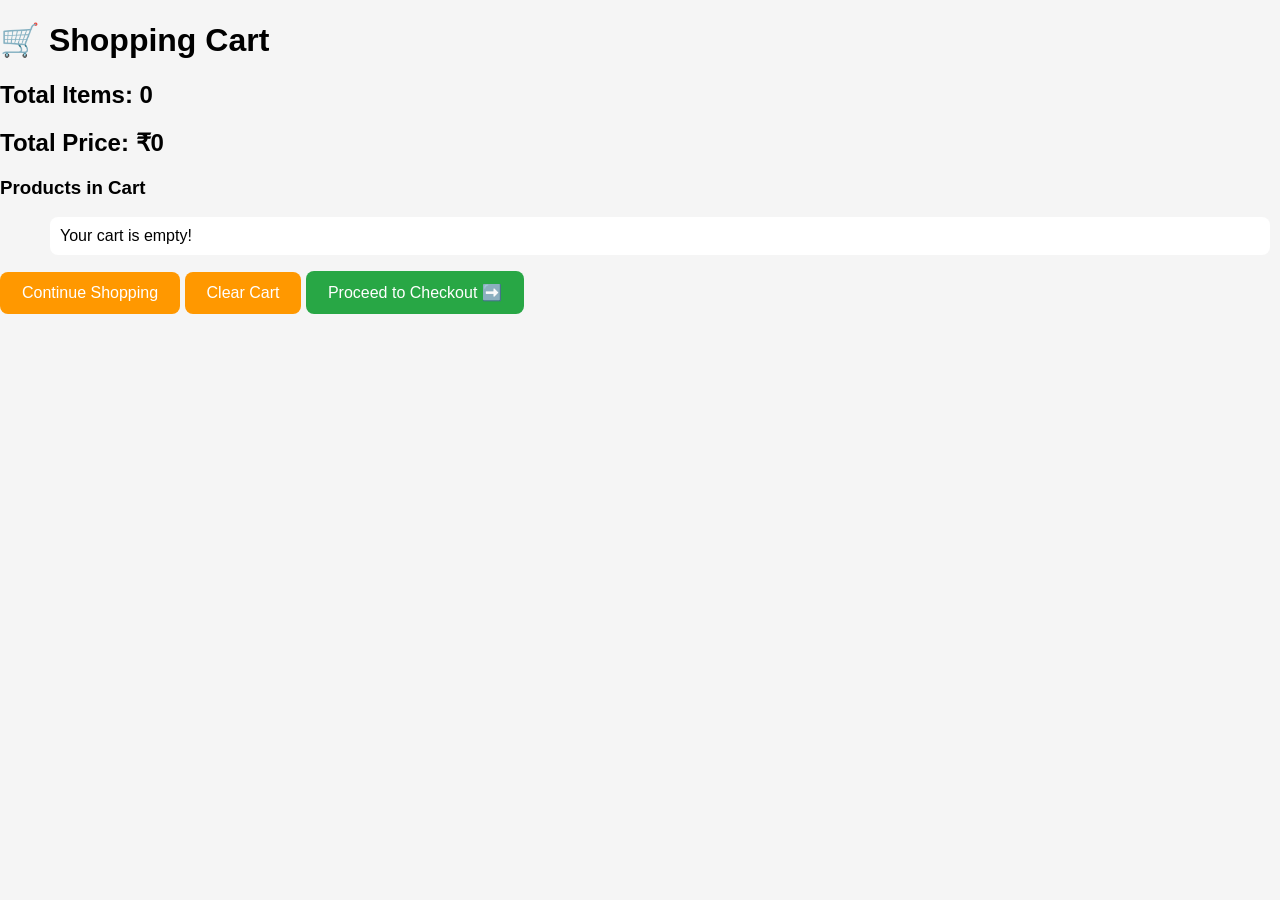
==== cart.html @ b0102185 "KaniMart Frontend Completed" ====
<!DOCTYPE html>
<html>
<head>
    <title>Shopping Cart</title>
    <link rel="stylesheet" href="style.css">
</head>
<body>
    <h1>🛒 Shopping Cart</h1>

    <h2>Total Items: <span id="cartCount">0</span></h2>
    <h2>Total Price: ₹<span id="totalPrice">0</span></h2>

    <h3>Products in Cart</h3>
    <ul id="cartItems"></ul>

    <button onclick="goBack()">Continue Shopping</button>
    <button onclick="clearCart()">Clear Cart</button>
    <button onclick="goToCheckout()" style="background-color: #28a745; color: white;">Proceed to Checkout ➡️</button>

    <script>
        let items = JSON.parse(localStorage.getItem("cart")) || [];
        let list = document.getElementById("cartItems");

        function displayCart() {
            list.innerHTML = "";
            let total = 0;

            if (items.length === 0) {
                list.innerHTML = "<li>Your cart is empty!</li>";
            } else {
                items.forEach((item, index) => {
                    let li = document.createElement("li");

                    let itemName = typeof item === 'object' ? item.name : item;
                    let itemPrice = typeof item === 'object' ? item.price : getItemPrice(item);

                    total += Number(itemPrice) || 0;

                    li.innerHTML = `
                        ${itemName} - ₹${itemPrice}
                        <button onclick="removeItem(${index})">Remove</button>
                    `;

                    list.appendChild(li);
                });
            }

            document.getElementById("cartCount").innerHTML = items.length;
            document.getElementById("totalPrice").innerHTML = total.toLocaleString('en-IN');
        }

        function getItemPrice(name) {
            if (typeof name !== 'string') return 0;
            let lower = name.toLowerCase();
            if (lower.includes("laptop")) return 45000;
            if (lower.includes("mobile")) return 18000;
            if (lower.includes("headphone")) return 2000;
            return 0;
        }

        function removeItem(index) {
            items.splice(index, 1);
            localStorage.setItem("cart", JSON.stringify(items));
            displayCart();
        }

        function clearCart() {
            items = [];
            localStorage.removeItem("cart");
            displayCart();
        }

        function goBack() {
            window.location.href = "products.html";
        }

        function goToCheckout() {
            if (items.length === 0) {
                alert("Your cart is empty! Add some products first.");
            } else {
                window.location.href = "checkout.html";
            }
        }

        displayCart();
    </script>
</body>
</html>
---- style.css ----
body {
    font-family: Arial, sans-serif;
    margin: 0;
    background: #f5f5f5;
}

header {
    background: #2874f0;
    color: white;
    padding: 15px;
    text-align: center;
}

.container {
    width: 90%;
    margin: auto;
    padding: 20px;
}

.product {
    display: inline-block;
    width: 220px;
    background: white;
    margin: 15px;
    padding: 15px;
    text-align: center;
    border-radius: 10px;
    box-shadow: 0 2px 8px rgba(0,0,0,0.2);
}

button {
    background: #ff9800;
    color: white;
    border: none;
    padding: 10px 20px;
    border-radius: 5px;
    cursor: pointer;
}

    button:hover {
        background: #e68900;
    }

input {
    width: 250px;
    padding: 10px;
    border: 1px solid #ccc;
    border-radius: 5px;
}
nav {
    margin-top: 15px;
}

    nav a {
        color: white;
        text-decoration: none;
        margin: 0 15px;
        font-size: 18px;
        font-weight: bold;
    }

        nav a:hover {
            color: #ffcc00;
        }
#searchBox {
    width: 300px;
    padding: 10px;
    margin: 20px;
    border: 1px solid #ccc;
    border-radius: 6px;
    font-size: 16px;
}
.product {
    width: 250px;
    display: inline-block;
    margin: 20px;
    padding: 20px;
    background: white;
    border-radius: 12px;
    text-align: center;
    box-shadow: 0 5px 15px rgba(0,0,0,0.15);
    transition: 0.3s;
}

    .product:hover {
        transform: translateY(-8px);
        box-shadow: 0 10px 25px rgba(0,0,0,0.25);
    }

    .product img {
        width: 180px;
        height: 180px;
        object-fit: contain;
    }

button {
    background: #ff9800;
    color: white;
    border: none;
    padding: 12px 22px;
    border-radius: 8px;
    cursor: pointer;
    font-size: 16px;
}

    button:hover {
        background: #e68900;
    }
/* Navigation Bar */
.navbar {
    background-color: #2874f0;
    padding: 15px;
    display: flex;
    align-items: center;
    gap: 25px;
}

    .navbar h2 {
        color: white;
        margin-right: auto;
    }

    .navbar a {
        color: white;
        text-decoration: none;
        font-size: 18px;
        font-weight: bold;
    }

        .navbar a:hover {
            text-decoration: underline;
        }
/* Product Card */
.product {
    position: relative;
    width: 250px;
    display: inline-block;
    margin: 20px;
    padding: 20px;
    background: white;
    border-radius: 12px;
    text-align: center;
    box-shadow: 0 5px 15px rgba(0,0,0,0.15);
    transition: 0.3s;
}

    .product:hover {
        transform: translateY(-8px);
        box-shadow: 0 10px 20px rgba(0,0,0,0.25);
    }

/* Discount Badge */
.badge {
    position: absolute;
    top: 10px;
    left: 10px;
    background: red;
    color: white;
    padding: 6px 10px;
    border-radius: 5px;
    font-size: 14px;
    font-weight: bold;
}
#cartItems li {
    list-style: none;
    margin: 10px;
    padding: 10px;
    background: white;
    border-radius: 8px;
}

#cartItems button {
    margin-left: 15px;
    background: red;
}

    #cartItems button:hover {
        background: darkred;
    }
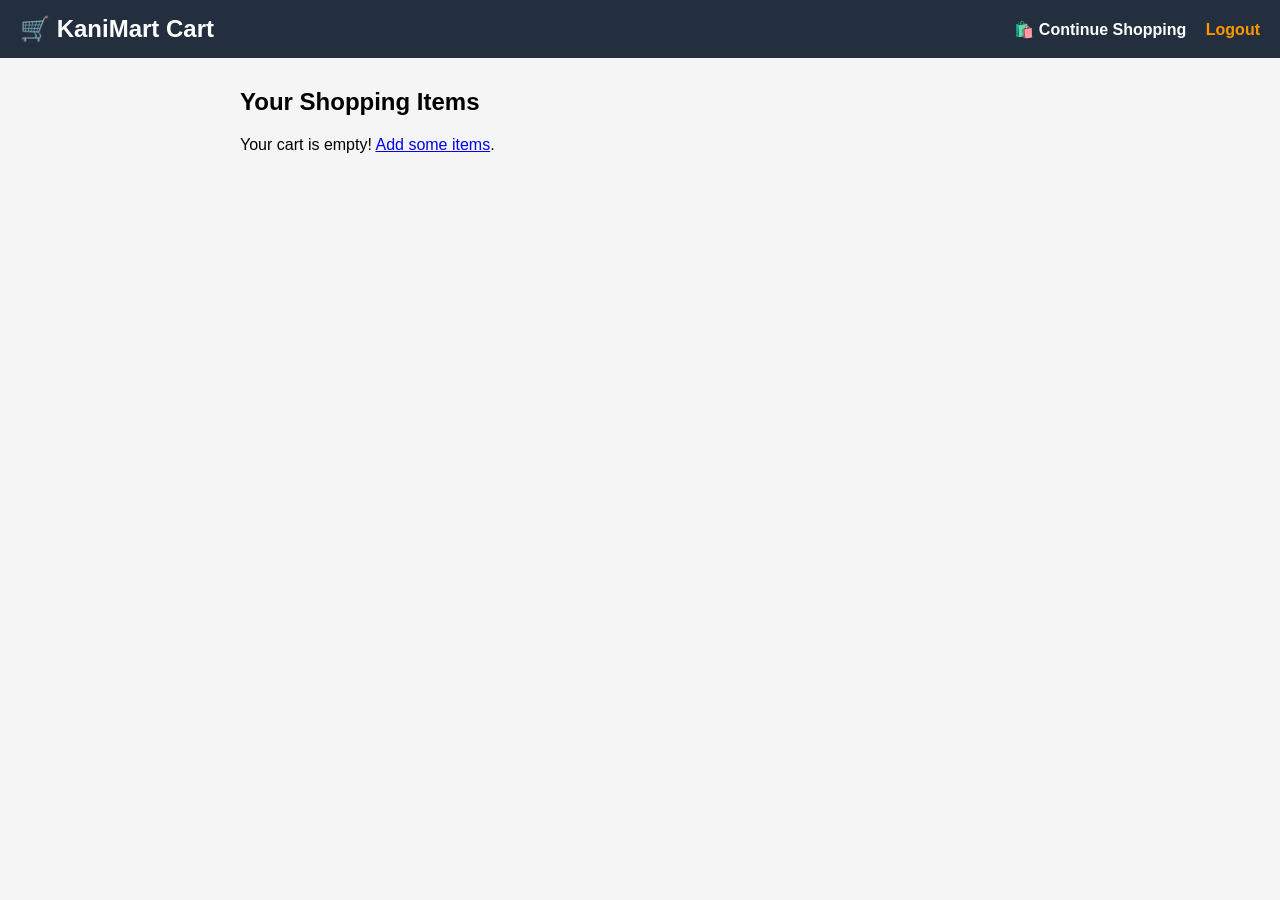
==== commit 32ce18e1: "Update cart UI and logic" ====
--- a/cart.html
+++ b/cart.html
@@ -1,88 +1,101 @@
 <!DOCTYPE html>
 <html>
 <head>
-    <title>Shopping Cart</title>
+    <title>Your Cart - KaniMart</title>
     <link rel="stylesheet" href="style.css">
 </head>
 <body>
-    <h1>🛒 Shopping Cart</h1>
+    <header style="background-color: #232f3e; color: white; padding: 15px 20px; display: flex; justify-content: space-between; align-items: center;">
+        <h1 style="margin: 0; font-size: 24px;">🛒 KaniMart Cart</h1>
+        <div>
+            <a href="products.html" style="color: white; text-decoration: none; font-weight: bold; margin-right: 15px;">🛍️ Continue Shopping</a>
+            <a href="login.html" style="color: #ff9800; text-decoration: none; font-weight: bold;">Logout</a>
+        </div>
+    </header>
 
-    <h2>Total Items: <span id="cartCount">0</span></h2>
-    <h2>Total Price: ₹<span id="totalPrice">0</span></h2>
+    <main style="max-width: 800px; margin: 30px auto; padding: 0 20px;">
+        <h2>Your Shopping Items</h2>
+        <div id="cartItemsContainer">
+            <p>Loading cart items...</p>
+        </div>
 
-    <h3>Products in Cart</h3>
-    <ul id="cartItems"></ul>
-
-    <button onclick="goBack()">Continue Shopping</button>
-    <button onclick="clearCart()">Clear Cart</button>
-    <button onclick="goToCheckout()" style="background-color: #28a745; color: white;">Proceed to Checkout ➡️</button>
+        <div id="cartSummary" style="margin-top: 20px; padding: 20px; background-color: #f9f9f9; border-radius: 8px; border: 1px solid #ddd; display: none;">
+            <h3>Total Amount: ₹<span id="totalPrice">0</span></h3>
+            <button onclick="checkout()" style="padding: 12px 20px; background-color: #4CAF50; color: white; border: none; border-radius: 5px; font-size: 16px; cursor: pointer; font-weight: bold;">Proceed to Checkout 🚀</button>
+            <button onclick="clearCart()" style="padding: 12px 20px; background-color: #f44336; color: white; border: none; border-radius: 5px; font-size: 16px; cursor: pointer; margin-left: 10px;">Clear Cart 🗑️</button>
+        </div>
+    </main>
 
     <script>
-        let items = JSON.parse(localStorage.getItem("cart")) || [];
-        let list = document.getElementById("cartItems");
+        let cart = JSON.parse(localStorage.getItem("cart")) || [];
 
-        function displayCart() {
-            list.innerHTML = "";
+        function renderCart() {
+            let container = document.getElementById("cartItemsContainer");
+            let summary = document.getElementById("cartSummary");
+            let totalPriceEl = document.getElementById("totalPrice");
+
+            if (cart.length === 0) {
+                container.innerHTML = "<p>Your cart is empty! <a href='products.html'>Add some items</a>.</p>";
+                summary.style.display = "none";
+                return;
+            }
+
+            container.innerHTML = "";
             let total = 0;
 
-            if (items.length === 0) {
-                list.innerHTML = "<li>Your cart is empty!</li>";
-            } else {
-                items.forEach((item, index) => {
-                    let li = document.createElement("li");
+            cart.forEach((item, index) => {
+                total += item.price;
+                let card = document.createElement("div");
+                card.style.display = "flex";
+                card.style.justifySpaceBetween = "space-between";
+                card.style.alignItems = "center";
+                card.style.padding = "12px 15px";
+                card.style.borderBottom = "1px solid #eee";
+                card.style.backgroundColor = "#fff";
+                card.style.marginBottom = "10px";
+                card.style.borderRadius = "6px";
+                card.style.boxShadow = "0 1px 3px rgba(0,0,0,0.1)";
 
-                    let itemName = typeof item === 'object' ? item.name : item;
-                    let itemPrice = typeof item === 'object' ? item.price : getItemPrice(item);
+                card.innerHTML = `
+                    <div style="flex-grow: 1;">
+                        <strong style="font-size: 18px;">${item.name}</strong>
+                        <div style="color: #666; margin-top: 4px;">Price: ₹${item.price}</div>
+                    </div>
+                    <button onclick="removeItem(${index})" style="background-color: #ff4d4d; color: white; border: none; padding: 6px 12px; border-radius: 4px; cursor: pointer;">Remove ❌</button>
+                `;
+                container.appendChild(card);
+            });
 
-                    total += Number(itemPrice) || 0;
-
-                    li.innerHTML = `
-                        ${itemName} - ₹${itemPrice}
-                        <button onclick="removeItem(${index})">Remove</button>
-                    `;
-
-                    list.appendChild(li);
-                });
-            }
-
-            document.getElementById("cartCount").innerHTML = items.length;
-            document.getElementById("totalPrice").innerHTML = total.toLocaleString('en-IN');
-        }
-
-        function getItemPrice(name) {
-            if (typeof name !== 'string') return 0;
-            let lower = name.toLowerCase();
-            if (lower.includes("laptop")) return 45000;
-            if (lower.includes("mobile")) return 18000;
-            if (lower.includes("headphone")) return 2000;
-            return 0;
+            totalPriceEl.innerText = total;
+            summary.style.display = "block";
         }
 
         function removeItem(index) {
-            items.splice(index, 1);
-            localStorage.setItem("cart", JSON.stringify(items));
-            displayCart();
+            cart.splice(index, 1);
+            localStorage.setItem("cart", JSON.stringify(cart));
+            renderCart();
         }
 
         function clearCart() {
-            items = [];
-            localStorage.removeItem("cart");
-            displayCart();
+            if (confirm("Are you sure you want to clear your cart?")) {
+                cart = [];
+                localStorage.setItem("cart", JSON.stringify(cart));
+                renderCart();
+            }
         }
 
-        function goBack() {
+        function checkout() {
+            if (cart.length === 0) {
+                alert("Your cart is empty!");
+                return;
+            }
+            alert("Order placed successfully! Thank you for shopping with KaniMart 🎉");
+            cart = [];
+            localStorage.setItem("cart", JSON.stringify(cart));
             window.location.href = "products.html";
         }
 
-        function goToCheckout() {
-            if (items.length === 0) {
-                alert("Your cart is empty! Add some products first.");
-            } else {
-                window.location.href = "checkout.html";
-            }
-        }
-
-        displayCart();
+        renderCart();
     </script>
 </body>
 </html>
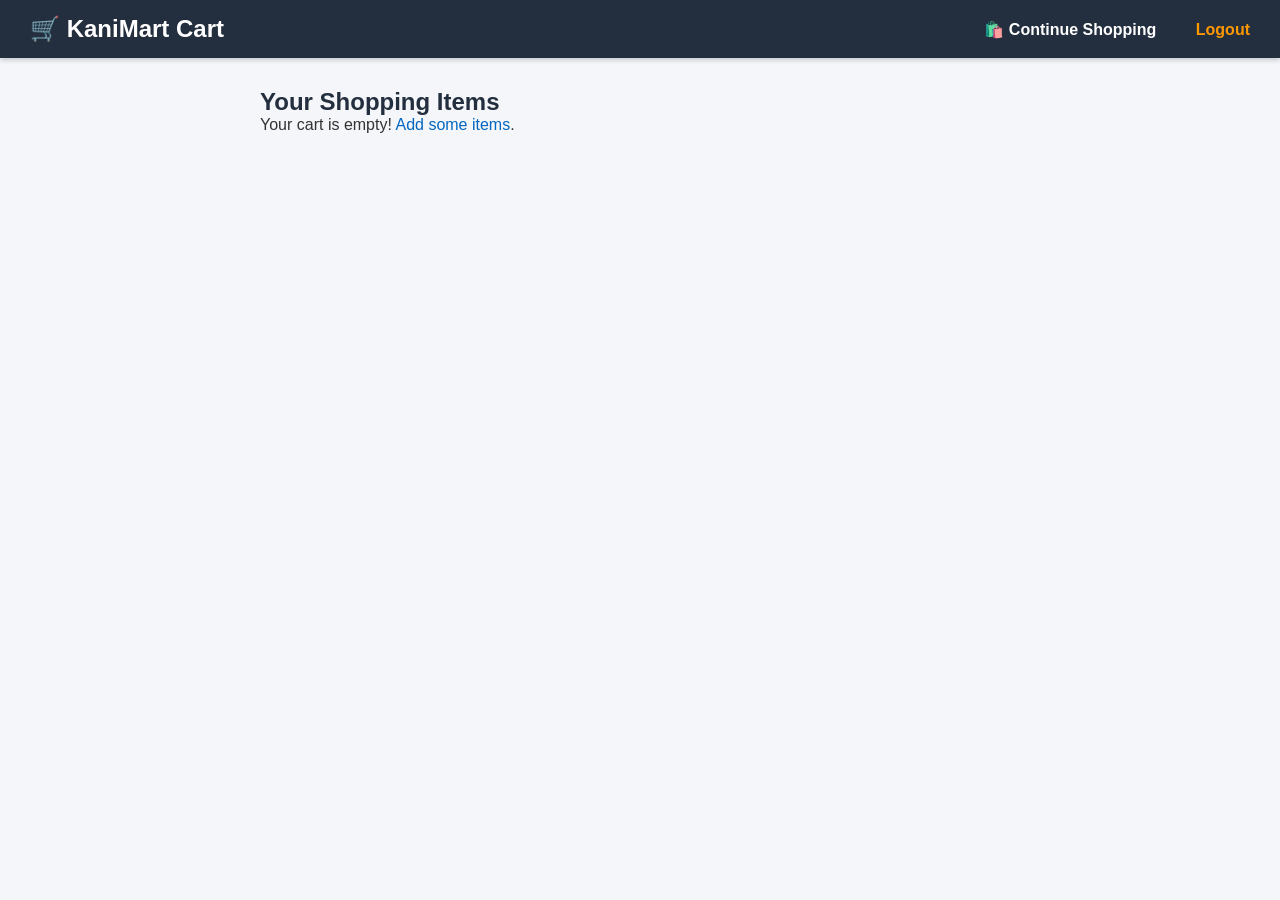
==== commit 6841b1e7: "Add user details checkout form in cart" ====
--- a/cart.html
+++ b/cart.html
@@ -5,12 +5,12 @@
     <link rel="stylesheet" href="style.css">
 </head>
 <body>
-    <header style="background-color: #232f3e; color: white; padding: 15px 20px; display: flex; justify-content: space-between; align-items: center;">
-        <h1 style="margin: 0; font-size: 24px;">🛒 KaniMart Cart</h1>
-        <div>
+    <header style="background-color: #232f3e; color: white; padding: 15px 30px; display: flex; justify-content: space-between; align-items: center;">
+        <h1 style="margin: 0; font-size: 24px; color: white;">🛒 KaniMart Cart</h1>
+        <nav>
             <a href="products.html" style="color: white; text-decoration: none; font-weight: bold; margin-right: 15px;">🛍️ Continue Shopping</a>
             <a href="login.html" style="color: #ff9800; text-decoration: none; font-weight: bold;">Logout</a>
-        </div>
+        </nav>
     </header>
 
     <main style="max-width: 800px; margin: 30px auto; padding: 0 20px;">
@@ -21,8 +21,38 @@
 
         <div id="cartSummary" style="margin-top: 20px; padding: 20px; background-color: #f9f9f9; border-radius: 8px; border: 1px solid #ddd; display: none;">
             <h3>Total Amount: ₹<span id="totalPrice">0</span></h3>
-            <button onclick="checkout()" style="padding: 12px 20px; background-color: #4CAF50; color: white; border: none; border-radius: 5px; font-size: 16px; cursor: pointer; font-weight: bold;">Proceed to Checkout 🚀</button>
-            <button onclick="clearCart()" style="padding: 12px 20px; background-color: #f44336; color: white; border: none; border-radius: 5px; font-size: 16px; cursor: pointer; margin-left: 10px;">Clear Cart 🗑️</button>
+            <div style="margin-top: 15px;">
+                <button onclick="showCheckoutForm()" style="padding: 12px 20px; background-color: #4CAF50; color: white; border: none; border-radius: 5px; font-size: 16px; cursor: pointer; font-weight: bold;">Proceed to Checkout 🚀</button>
+                <button onclick="clearCart()" style="padding: 12px 20px; background-color: #f44336; color: white; border: none; border-radius: 5px; font-size: 16px; cursor: pointer; margin-left: 10px;">Clear Cart 🗑️</button>
+            </div>
+        </div>
+
+        <!-- User Details Form Section -->
+        <div id="checkoutFormContainer" style="margin-top: 25px; padding: 20px; background-color: #ffffff; border-radius: 8px; border: 1px solid #232f3e; display: none;">
+            <h3 style="margin-bottom: 15px;">📋 Shipping & Payment Details</h3>
+            <form id="checkoutForm" onsubmit="processOrder(event)">
+                <div style="margin-bottom: 12px;">
+                    <label style="display: block; font-weight: bold; margin-bottom: 5px;">Full Name:</label>
+                    <input type="text" id="custName" required placeholder="Enter your full name" style="width: 100%; padding: 8px; border-radius: 4px; border: 1px solid #ccc;">
+                </div>
+                <div style="margin-bottom: 12px;">
+                    <label style="display: block; font-weight: bold; margin-bottom: 5px;">Phone Number:</label>
+                    <input type="tel" id="custPhone" required placeholder="Enter 10-digit mobile number" pattern="[0-9]{10}" style="width: 100%; padding: 8px; border-radius: 4px; border: 1px solid #ccc;">
+                </div>
+                <div style="margin-bottom: 12px;">
+                    <label style="display: block; font-weight: bold; margin-bottom: 5px;">Delivery Address:</label>
+                    <textarea id="custAddress" required placeholder="Enter full delivery address" rows="3" style="width: 100%; padding: 8px; border-radius: 4px; border: 1px solid #ccc;"></textarea>
+                </div>
+                <div style="margin-bottom: 15px;">
+                    <label style="display: block; font-weight: bold; margin-bottom: 5px;">Payment Method:</label>
+                    <select id="paymentMethod" style="width: 100%; padding: 8px; border-radius: 4px; border: 1px solid #ccc;">
+                        <option value="Cash on Delivery">Cash on Delivery (COD)</option>
+                        <option value="UPI / GPay">UPI / Google Pay</option>
+                        <option value="Credit / Debit Card">Credit / Debit Card</option>
+                    </select>
+                </div>
+                <button type="submit" style="width: 100%; padding: 12px; background-color: #ff9800; color: white; border: none; border-radius: 5px; font-size: 16px; font-weight: bold; cursor: pointer;">Confirm & Place Order 🎉</button>
+            </form>
         </div>
     </main>
 
@@ -33,10 +63,12 @@
             let container = document.getElementById("cartItemsContainer");
             let summary = document.getElementById("cartSummary");
             let totalPriceEl = document.getElementById("totalPrice");
+            let checkoutForm = document.getElementById("checkoutFormContainer");
 
             if (cart.length === 0) {
                 container.innerHTML = "<p>Your cart is empty! <a href='products.html'>Add some items</a>.</p>";
                 summary.style.display = "none";
+                checkoutForm.style.display = "none";
                 return;
             }
 
@@ -47,7 +79,7 @@
                 total += item.price;
                 let card = document.createElement("div");
                 card.style.display = "flex";
-                card.style.justifySpaceBetween = "space-between";
+                card.style.justifyContent = "space-between";
                 card.style.alignItems = "center";
                 card.style.padding = "12px 15px";
                 card.style.borderBottom = "1px solid #eee";
@@ -84,12 +116,25 @@
             }
         }
 
-        function checkout() {
+        function showCheckoutForm() {
             if (cart.length === 0) {
                 alert("Your cart is empty!");
                 return;
             }
-            alert("Order placed successfully! Thank you for shopping with KaniMart 🎉");
+            document.getElementById("checkoutFormContainer").style.display = "block";
+            window.scrollTo({ top: document.body.scrollHeight, behavior: 'smooth' });
+        }
+
+        function processOrder(event) {
+            event.preventDefault();
+            
+            let name = document.getElementById("custName").value;
+            let phone = document.getElementById("custPhone").value;
+            let address = document.getElementById("custAddress").value;
+            let payment = document.getElementById("paymentMethod").value;
+
+            alert(`Thank you ${name}! 🎉\n\nYour order has been placed successfully via ${payment}.\nDelivery Address: ${address}`);
+
             cart = [];
             localStorage.setItem("cart", JSON.stringify(cart));
             window.location.href = "products.html";
--- a/style.css
+++ b/style.css
@@ -1,179 +1,50 @@
-body {
-    font-family: Arial, sans-serif;
+* {
+    box-sizing: border-box;
+    font-family: 'Segoe UI', Tahoma, Geneva, Verdana, sans-serif;
     margin: 0;
-    background: #f5f5f5;
+    padding: 0;
 }
 
-header {
-    background: #2874f0;
-    color: white;
-    padding: 15px;
-    text-align: center;
+body {
+    background-color: #f4f6f9;
+    color: #333;
 }
 
-.container {
-    width: 90%;
-    margin: auto;
-    padding: 20px;
+h1, h2 {
+    color: #232f3e;
 }
 
-.product {
-    display: inline-block;
-    width: 220px;
-    background: white;
-    margin: 15px;
-    padding: 15px;
-    text-align: center;
-    border-radius: 10px;
-    box-shadow: 0 2px 8px rgba(0,0,0,0.2);
+a {
+    color: #0066c0;
+    text-decoration: none;
 }
 
-button {
-    background: #ff9800;
-    color: white;
-    border: none;
-    padding: 10px 20px;
-    border-radius: 5px;
-    cursor: pointer;
+a:hover {
+    text-decoration: underline;
 }
 
-    button:hover {
-        background: #e68900;
-    }
-
-input {
-    width: 250px;
-    padding: 10px;
-    border: 1px solid #ccc;
-    border-radius: 5px;
-}
-nav {
-    margin-top: 15px;
+/* Common Header */
+header {
+    background-color: #232f3e;
+    color: white;
+    padding: 15px 30px;
+    display: flex;
+    justify-content: space-between;
+    align-items: center;
+    box-shadow: 0 2px 5px rgba(0,0,0,0.2);
 }
 
-    nav a {
-        color: white;
-        text-decoration: none;
-        margin: 0 15px;
-        font-size: 18px;
-        font-weight: bold;
-    }
-
-        nav a:hover {
-            color: #ffcc00;
-        }
-#searchBox {
-    width: 300px;
-    padding: 10px;
-    margin: 20px;
-    border: 1px solid #ccc;
-    border-radius: 6px;
-    font-size: 16px;
-}
-.product {
-    width: 250px;
-    display: inline-block;
-    margin: 20px;
-    padding: 20px;
-    background: white;
-    border-radius: 12px;
-    text-align: center;
-    box-shadow: 0 5px 15px rgba(0,0,0,0.15);
-    transition: 0.3s;
+header h1 {
+    color: white;
+    font-size: 24px;
 }
 
-    .product:hover {
-        transform: translateY(-8px);
-        box-shadow: 0 10px 25px rgba(0,0,0,0.25);
-    }
-
-    .product img {
-        width: 180px;
-        height: 180px;
-        object-fit: contain;
-    }
-
-button {
-    background: #ff9800;
+header nav a {
     color: white;
-    border: none;
-    padding: 12px 22px;
-    border-radius: 8px;
-    cursor: pointer;
-    font-size: 16px;
+    font-weight: bold;
+    margin-left: 20px;
 }
 
-    button:hover {
-        background: #e68900;
-    }
-/* Navigation Bar */
-.navbar {
-    background-color: #2874f0;
-    padding: 15px;
-    display: flex;
-    align-items: center;
-    gap: 25px;
-}
-
-    .navbar h2 {
-        color: white;
-        margin-right: auto;
-    }
-
-    .navbar a {
-        color: white;
-        text-decoration: none;
-        font-size: 18px;
-        font-weight: bold;
-    }
-
-        .navbar a:hover {
-            text-decoration: underline;
-        }
-/* Product Card */
-.product {
-    position: relative;
-    width: 250px;
-    display: inline-block;
-    margin: 20px;
-    padding: 20px;
-    background: white;
-    border-radius: 12px;
-    text-align: center;
-    box-shadow: 0 5px 15px rgba(0,0,0,0.15);
-    transition: 0.3s;
-}
-
-    .product:hover {
-        transform: translateY(-8px);
-        box-shadow: 0 10px 20px rgba(0,0,0,0.25);
-    }
-
-/* Discount Badge */
-.badge {
-    position: absolute;
-    top: 10px;
-    left: 10px;
-    background: red;
-    color: white;
-    padding: 6px 10px;
-    border-radius: 5px;
-    font-size: 14px;
-    font-weight: bold;
-}
-#cartItems li {
-    list-style: none;
-    margin: 10px;
-    padding: 10px;
-    background: white;
-    border-radius: 8px;
-}
-
-#cartItems button {
-    margin-left: 15px;
-    background: red;
-}
-
-    #cartItems button:hover {
-        background: darkred;
-    }+header nav a:hover {
+    color: #ff9800;
+}
